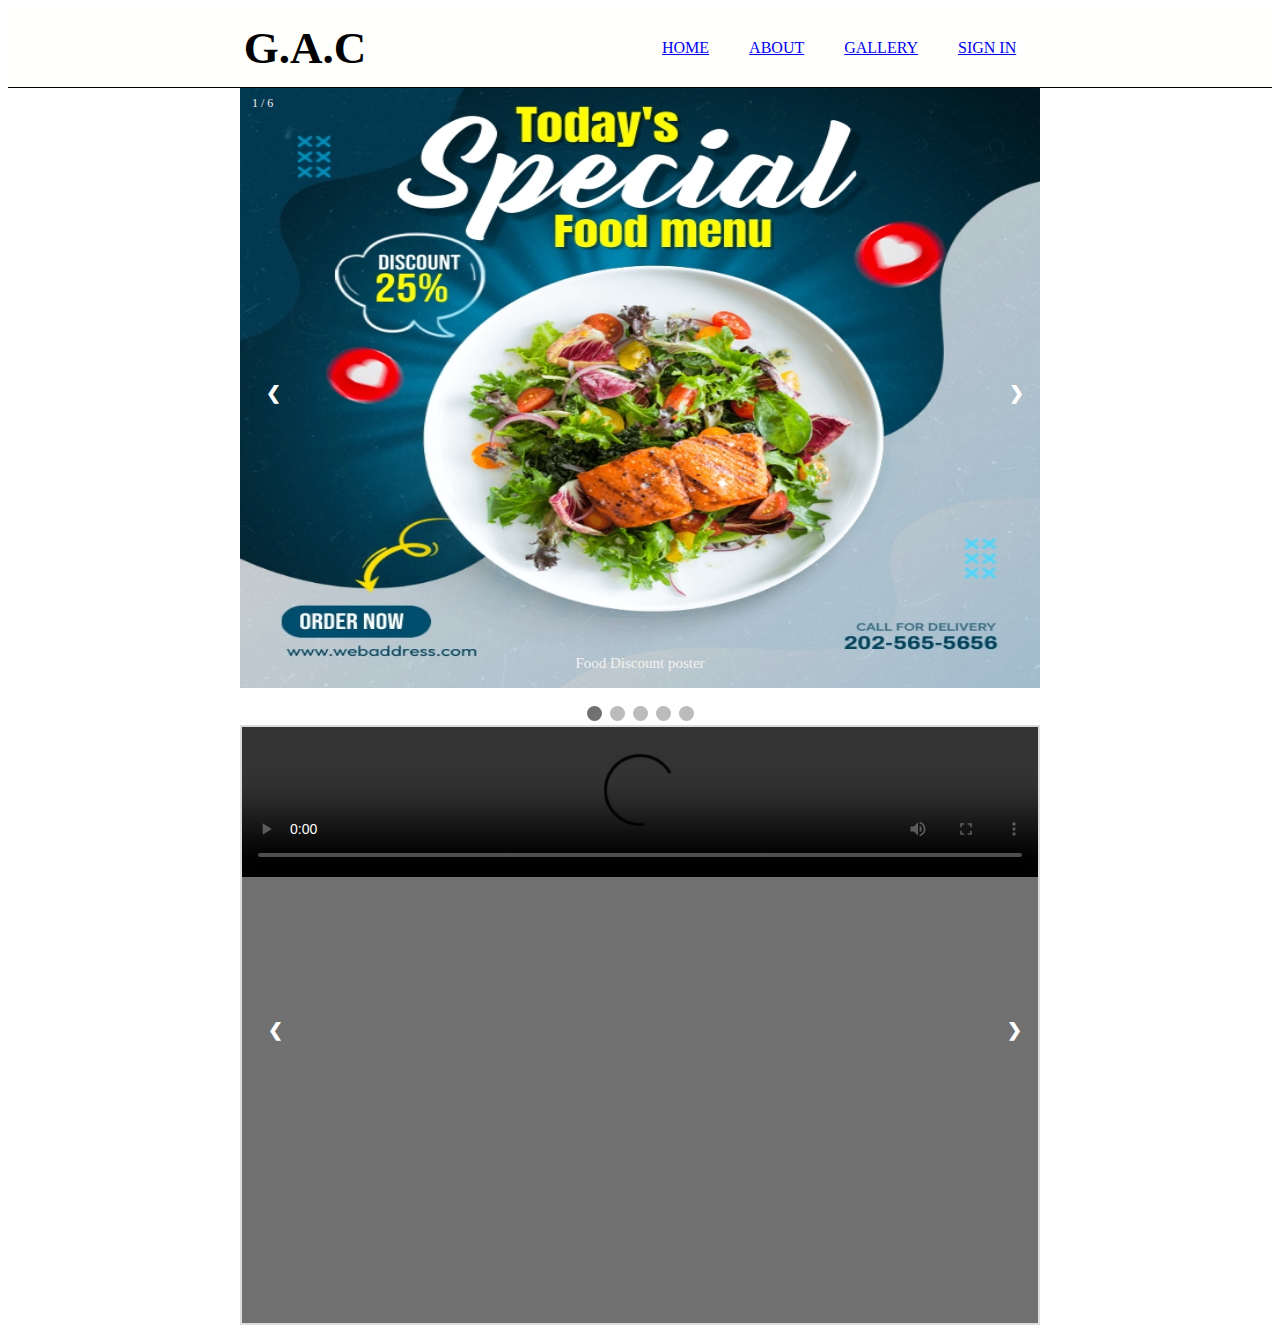
==== Gallery.html @ 0fd41c33 "Add files via upload" ====
<!DOCTYPE html>
<html lang="en">
<head>
    <meta charset="UTF-8">
    <meta name="viewport" content="width=device-width, initial-scale=1.0">
    <title>Gallery</title>
    <link rel="stylesheet" href="style.css">
    <link rel="stylesheet" href="animation.css">
    <style>
         * {box-sizing:border-box}

/* Slideshow container */
.slideshow-container {
  max-width: 800px;
  position: relative;
  margin: auto;
 height: 600px;
}
img{
    height: 600px;
}

/* Hide the images by default */
.mySlides {
  display: none;
}

/* Next & previous buttons */
.prev, .next {
  cursor: pointer;
  position: absolute;
  top: 50%;
  width: auto;
  margin-top: -22px;
  padding: 16px;
  color: white;
  font-weight: bold;
  font-size: 18px;
  transition: 0.6s ease;
  border-radius: 0 3px 3px 0;
  user-select: none;
}

/* Position the "next button" to the right */
.next {
  right: 0;
  border-radius: 3px 0 0 3px;
}

/* On hover, add a black background color with a little bit see-through */
.prev:hover, .next:hover {
  background-color: rgba(0,0,0,0.8);
}

/* Caption text */
.text {
  color: #f2f2f2;
  font-size: 15px;
  padding: 8px 12px;
  position: absolute;
  bottom: 8px;
  width: 100%;
  text-align: center;
}

/* Number text (1/3 etc) */
.numbertext {
  color: #f2f2f2;
  font-size: 12px;
  padding: 8px 12px;
  position: absolute;
  top: 0;
}

/* The dots/bullets/indicators */
.dot {
  cursor: pointer;
  height: 15px;
  width: 15px;
  margin: 0 2px;
  background-color: #bbb;
  border-radius: 50%;
  display: inline-block;
  transition: background-color 0.6s ease;
}

.active, .dot:hover {
  background-color: #717171;
}

/* Fading animation */
.fade {
  animation-name: fade;
  animation-duration: 1.5s;
}

@keyframes fade {
  from {opacity: .4}
  to {opacity: 1}
}
    </style>
</head>
<body>
    <header>
        <div class="logo">
        <h1> G.A.C</h1>
    </div>
    <ul class="nav_items">

        <li>
            <a href="#main">HOME</a>
        </li>
        <li>
            <a href="#about">ABOUT</a>
        </li>
        <li>
            <a href="#galery">GALLERY</a>
        </li>
        <li>
            <a href="#sign in">SIGN IN</a>
        </li>
  </ul>

    </header>
    <!-- Slideshow container -->
<div class="slideshow-container">

    <!-- Full-width images with number and caption text -->
    <div class="mySlides fade">
      <div class="numbertext">1 / 6</div>
      <img src="images/ggg.jpg" style="width:100%">
      <div class="text">Food Discount poster</div>
    </div>
  
    <div class="mySlides fade">
      <div class="numbertext">2 / 6</div>
      <img src="images/ddd.jpg" style="width:100%">
      <div class="text">Discount poster</div>
    </div>

    <div class="mySlides fade">
        <div class="numbertext">3 / 6</div>
        <img src="images/qqq.jpg" style="width:100%">
        <div class="text">New Year poster</div>
      </div>

      <div class="mySlides fade">
        <div class="numbertext">4 / 6</div>
        <img src="images/rrr.webp" style="width:100%">
        <div class="text">Xmas poster</div>
      </div>

      <div class="mySlides fade">
        <div class="numbertext">5 / 6</div>
        <img src="images/zzz.webp" style="width:100%">
        <div class="text">Discount poster</div>
      </div>

      <div class="mySlides fade">
        <div class="numbertext">2 / 3</div>
        <img src="images/vvv.jpg" style="width:100%">
        <div class="text">Art</div>
      </div>
    <!-- Next and previous buttons -->
  <a class="prev" onclick="plusSlides(-1)">&#10094;</a>
  <a class="next" onclick="plusSlides(1)">&#10095;</a>
</div>
<br>

<!-- The dots/circles -->
<div style="text-align:center">
  <span class="dot" onclick="currentSlide(1)"></span>
  <span class="dot" onclick="currentSlide(2)"></span>
  <span class="dot" onclick="currentSlide(3)"></span>
  <span class="dot" onclick="currentSlide(4)"></span>
  <span class="dot" onclick="currentSlide(5)"></span>
  
</div>

<script>
    let slideIndex = 1;
showSlides(slideIndex);

// Next/previous controls
function plusSlides(n) {
  showSlides(slideIndex += n);
}

// Thumbnail image controls
function currentSlide(n) {
  showSlides(slideIndex = n);
}

function showSlides(n) {
  let i;
  let slides = document.getElementsByClassName("mySlides");
  let dots = document.getElementsByClassName("dot");
  if (n > slides.length) {slideIndex = 1}
  if (n < 1) {slideIndex = slides.length}
  for (i = 0; i < slides.length; i++) {
    slides[i].style.display = "none";
  }
  for (i = 0; i < dots.length; i++) {
    dots[i].className = dots[i].className.replace(" active", "");
  }
  slides[slideIndex-1].style.display = "block";
  dots[slideIndex-1].className += " active";
}
</script>

<div class="carousel">
  <div class="carousel-inner">
      <div class="carousel-item active">
          <video controls>
              <source src="/vids/55.mp4VLC" type="video/mp4/VLC">
          </video>
      </div>
      <div class="carousel-item">
          <video controls>
              <source src="/vids/44.mp4" type="video/mp4">             
          </video>
      </div>
      <div class="carousel-item">
          <video controls>
              <source src="/vids/33.mp4" type="video/mp4">
          </video>
      </div>

      <!-- Next and previous buttons -->
  <a class="prev" onclick="plusSlides(-1)">&#10094;</a>
  <a class="next" onclick="plusSlides(1)">&#10095;</a>
</div>
<br>

<!-- The dots/circles -->
<div style="text-align:center">
  <span class="dot" onclick="currentSlide(1)"></span>
  <span class="dot" onclick="currentSlide(2)"></span>
  <span class="dot" onclick="currentSlide(3)"></span>
  <span class="dot" onclick="currentSlide(4)"></span>
  <span class="dot" onclick="currentSlide(5)"></span>
  
</div>

      <script>
        let slideIndex = 1;
    showSlides(slideIndex);
    
    // Next/previous controls
    function plusSlides(n) {
      showSlides(slideIndex += n);
    }
    
    // Thumbnail image controls
    function currentSlide(n) {
      showSlides(slideIndex = n);
    }
    
    function showSlides(n) {
      let i;
      let slides = document.getElementsByClassName("carousel-item");
      let dots = document.getElementsByClassName("dot");
      if (n > slides.length) {slideIndex = 1}
      if (n < 1) {slideIndex = slides.length}
      for (i = 0; i < slides.length; i++) {
        slides[i].style.display = "none";
      }
      for (i = 0; i < dots.length; i++) {
        dots[i].className = dots[i].className.replace(" active", "");
      }
      slides[slideIndex-1].style.display = "block";
      dots[slideIndex-1].className += " active";
    }
    </script>
---- style.css ----
*{
    font-family: Helvetica, Arial, sans-serif, ;
}

header{
    display: flex;
    align-items: center;
    justify-content: space-evenly;
    width: 100%;
    height: 5rem;
    border-bottom: 1px solid black;
    position:sticky;
    z-index: +1;
    background-color: #fffffe;
}
header h1{
    font-size: 45px;
}
.nav_items li a{
    padding: 10px 20px;
}
.nav_items{
    display: flex;
    list-style: none;
}
.mother{
    width: 60%;
    height: 30rem;
    align-content: center;
}
#main{
    background: linear-gradient(rgba(0,0,0,0.3), rgba(0,0,0,0.3)), 
    url(./images/a75de0806e9bda12937304a08025bb91.gif)center/cover no-repeat, black;
    position: fixed;
    width: 100%;
    height: 50rem;
    }
.child{
    color: white;
}
.button button{
    width: 80px;
    height: 40px;
    align-content: center; 
}
/* end home */

#about{
   margin-top:100px ;
 }
 .designation{
    margin: 100px;
 }
 .designation li{
    width: 360px;
    height: 360px;
   align-items: center;
   justify-content: center;
 }
 .designation2 li{
    width: 360px;
    height: 360px;
   align-items: center;
   justify-content: center;
 }
 .cont {
    display: flex;
    width: 100%;
    height: 40px;
    justify-content: space-evenly;
 }
 .content2{
    width: 30%;
    height: 20px;
 }
 #about .content1:hover{
    transform: translateX(20px);
    transition: 0.5 ease;
 }
 .content01{
    align-items: center;
    display: flex;
    line-height: 20px;
    width: 30%;
    height: 300px;
 }
 #about .content02:hover{
    transform: translateX(-20px);
    transition: 0.5s ease;
 }
 .content02{
    width: 20%;
    height: 30px;
 }
 /* end about */

 * {box-sizing:border-box}

/* Slideshow container */
.slideshow-container {
  max-width: 1000px;
  position: relative;
  margin: auto;
}

/* Hide the images by default */
.mySlides {
  display: none;
}

/* Next & previous buttons */
.prev, .next {
  cursor: pointer;
  position: absolute;
  top: 50%;
  width: auto;
  margin-top: -22px;
  padding: 16px;
  color: white;
  font-weight: bold;
  font-size: 18px;
  transition: 0.6s ease;
  border-radius: 0 3px 3px 0;
  user-select: none;
}

/* Position the "next button" to the right */
.next {
  right: 0;
  border-radius: 3px 0 0 3px;
}

/* On hover, add a black background color with a little bit see-through */
.prev:hover, .next:hover {
  background-color: rgba(0,0,0,0.8);
}

/* Caption text */
.text {
  color: #f2f2f2;
  font-size: 15px;
  padding: 8px 12px;
  position: absolute;
  bottom: 8px;
  width: 100%;
  text-align: center;
}

/* Number text (1/3 etc) */
.numbertext {
  color: #f2f2f2;
  font-size: 12px;
  padding: 8px 12px;
  position: absolute;
  top: 0;
}

/* The dots/bullets/indicators */
.dot {
  cursor: pointer;
  height: 15px;
  width: 15px;
  margin: 0 2px;
  background-color: #bbb;
  border-radius: 50%;
  display: inline-block;
  transition: background-color 0.6s ease;
}

.active, .dot:hover {
  background-color: #717171;
}

/* Fading animation */
.fade {
  animation-name: fade;
  animation-duration: 1.5s;
}

@keyframes fade {
  from {opacity: .4}
  to {opacity: 1}
}

<style>
  * {box-sizing:border-box}

/* carousel */
.carousel {
max-width: 800px;
position: relative;
margin: auto;
height: 600px;
}
img{
height: 600px;
}

/* Hide the images by default */
.carousel-inner {
display: none;
}

/* Next & previous buttons */
.prev, .next {
cursor: pointer;
position: absolute;
top: 50%;
width: auto;
margin-top: -22px;
padding: 16px;
color: white;
font-weight: bold;
font-size: 18px;
transition: 0.6s ease;
border-radius: 0 3px 3px 0;
user-select: none;
}

/* Position the "next button" to the right */
.next {
right: 0;
border-radius: 3px 0 0 3px;
}

/* On hover, add a black background color with a little bit see-through */
.prev:hover, .next:hover {
background-color: rgba(0,0,0,0.8);
}

/* Caption text */
.text {
color: #f2f2f2;
font-size: 15px;
padding: 8px 12px;
position: absolute;
bottom: 8px;
width: 100%;
text-align: center;
}

/* Number text (1/3 etc) */
.numbertext {
color: #f2f2f2;
font-size: 12px;
padding: 8px 12px;
position: absolute;
top: 0;
}

/* The dots/bullets/indicators */
.dot {
cursor: pointer;
height: 15px;
width: 15px;
margin: 0 2px;
background-color: #bbb;
border-radius: 50%;
display: inline-block;
transition: background-color 0.6s ease;
}

.active, .dot:hover {
background-color: #717171;
}

/* Fading animation */
.fade {
animation-name: fade;
animation-duration: 1.5s;
}

@keyframes fade {
from {opacity: .4}
to {opacity: 1}
}
</style>
---- animation.css ----
.carousel {
    position: relative;
    width: 80%;
    margin: auto;
    overflow: hidden;
    border: 2px solid #ddd;
}

.carousel-inner {
    display: flex;
    transition: transform 0.5s ease;
}

.carousel-item {
    min-width: 100%;
    box-sizing: border-box;
}

.carousel-item video {
    width: 100%;
}

.carousel-control {
    position: absolute;
    top: 50%;
    transform: translateY(-50%);
    background-color: rgba(255, 255, 255, 0.7);
    border: none;
    padding: 10px;
    cursor: pointer;
    z-index: 10;
}

.prev {
    left: 10px;
}

.next {
    right: 10px;
}
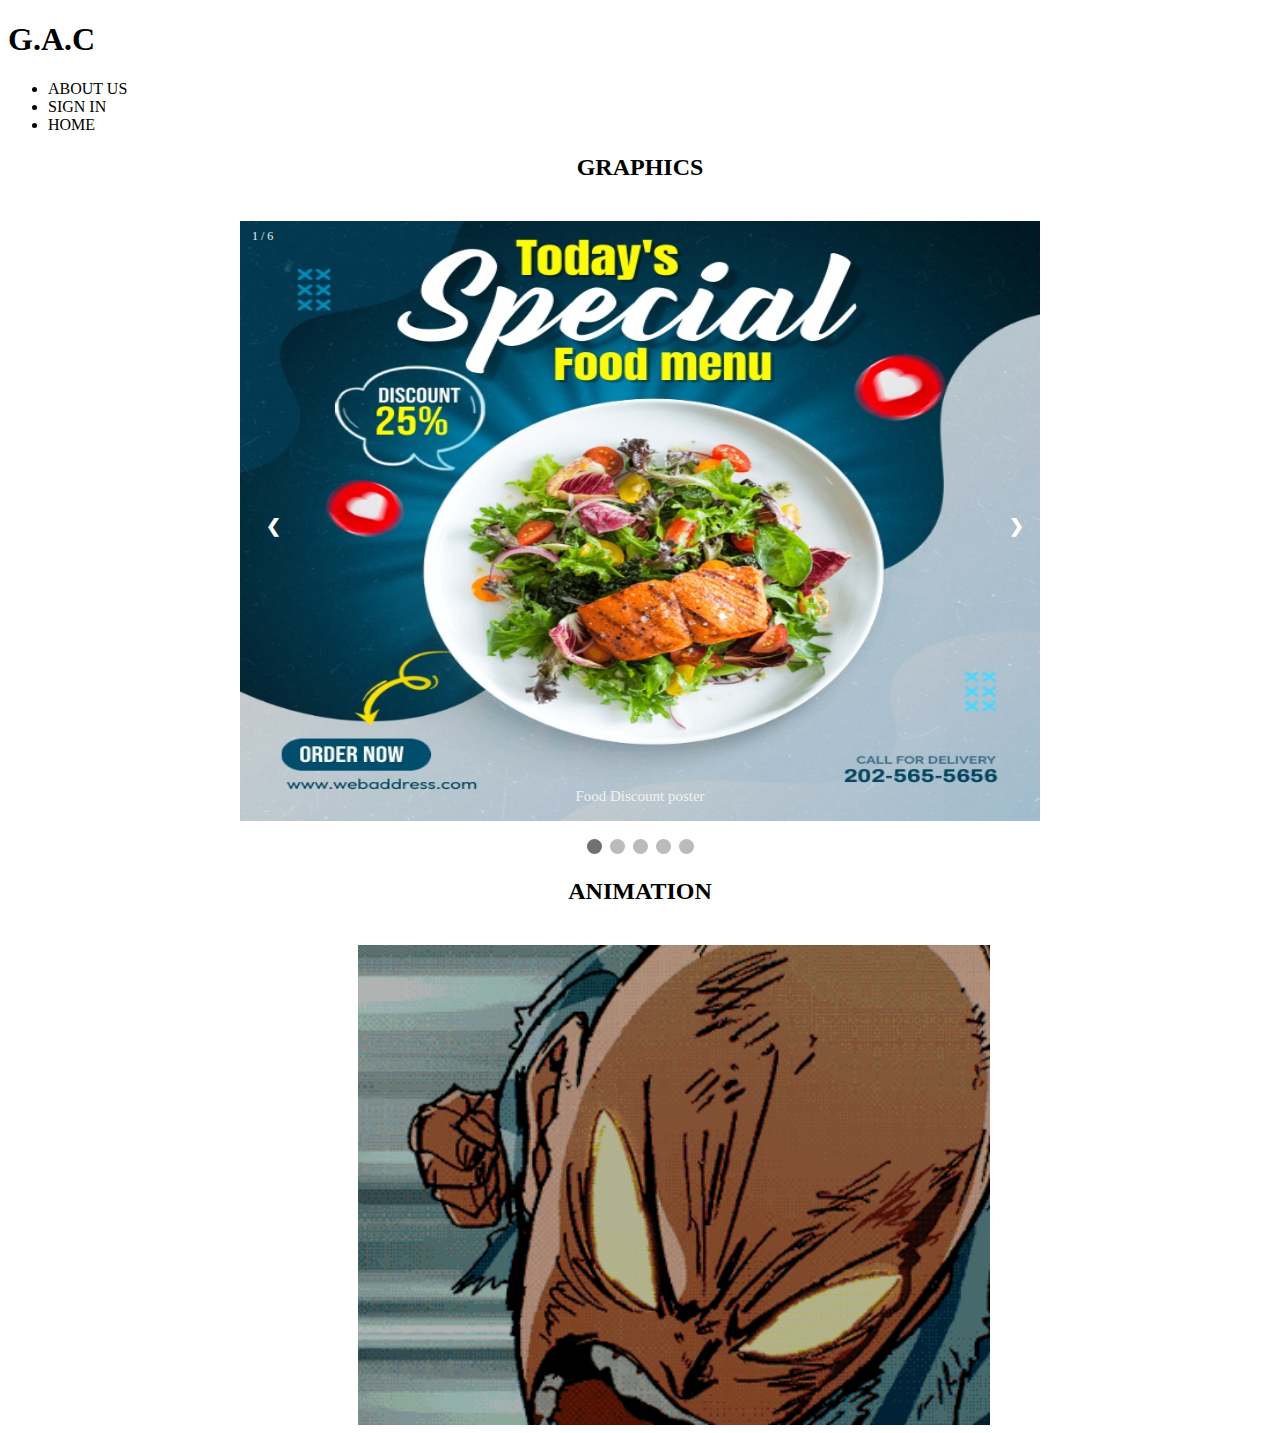
==== commit 3148486c: "Add files via upload" ====
--- a/Gallery.html
+++ b/Gallery.html
@@ -4,124 +4,143 @@
     <meta charset="UTF-8">
     <meta name="viewport" content="width=device-width, initial-scale=1.0">
     <title>Gallery</title>
-    <link rel="stylesheet" href="style.css">
+    <link rel="stylesheet" href="animate.css">
     <link rel="stylesheet" href="animation.css">
     <style>
          * {box-sizing:border-box}
-
-/* Slideshow container */
-.slideshow-container {
-  max-width: 800px;
-  position: relative;
-  margin: auto;
- height: 600px;
-}
-img{
-    height: 600px;
-}
-
-/* Hide the images by default */
-.mySlides {
-  display: none;
-}
-
-/* Next & previous buttons */
-.prev, .next {
-  cursor: pointer;
-  position: absolute;
-  top: 50%;
-  width: auto;
-  margin-top: -22px;
-  padding: 16px;
-  color: white;
-  font-weight: bold;
-  font-size: 18px;
-  transition: 0.6s ease;
-  border-radius: 0 3px 3px 0;
-  user-select: none;
-}
-
-/* Position the "next button" to the right */
-.next {
-  right: 0;
-  border-radius: 3px 0 0 3px;
-}
-
-/* On hover, add a black background color with a little bit see-through */
-.prev:hover, .next:hover {
-  background-color: rgba(0,0,0,0.8);
-}
-
-/* Caption text */
-.text {
-  color: #f2f2f2;
-  font-size: 15px;
-  padding: 8px 12px;
-  position: absolute;
-  bottom: 8px;
-  width: 100%;
-  text-align: center;
-}
-
-/* Number text (1/3 etc) */
-.numbertext {
-  color: #f2f2f2;
-  font-size: 12px;
-  padding: 8px 12px;
-  position: absolute;
-  top: 0;
-}
-
-/* The dots/bullets/indicators */
-.dot {
-  cursor: pointer;
-  height: 15px;
-  width: 15px;
-  margin: 0 2px;
-  background-color: #bbb;
-  border-radius: 50%;
-  display: inline-block;
-  transition: background-color 0.6s ease;
-}
-
-.active, .dot:hover {
-  background-color: #717171;
-}
-
-/* Fading animation */
-.fade {
-  animation-name: fade;
-  animation-duration: 1.5s;
-}
-
-@keyframes fade {
-  from {opacity: .4}
-  to {opacity: 1}
-}
+      .slideshow{
+        background: linear-gradient(rgba(0,0,0,0.3), rgba(0,0,0,0.3)), 
+    url(./images/a75de0806e9bda12937304a08025bb91.gif)center/cover no-repeat, black;
+    margin-left: 350px;
+    margin-top: 40px;
+    width: 50%;
+    height: 30rem;
+      }
+      /* Slideshow container */
+      .slideshow-container {
+        max-width: 800px;
+        position: relative;
+        margin: auto;
+        margin-top: 40px;
+      height: 600px;
+      }
+      img{
+          height: 600px;
+      }
+
+      /* Hide the images by default */
+      .mySlides {
+        display: none;
+      }
+
+      /* Next & previous buttons */
+      .prev, .next {
+        cursor: pointer;
+        position: absolute;
+        top: 50%;
+        width: auto;
+        margin-top: -22px;
+        padding: 16px;
+        color: white;
+        font-weight: bold;
+        font-size: 18px;
+        transition: 0.6s ease;
+        border-radius: 0 3px 3px 0;
+        user-select: none;
+      }
+
+      /* Position the "next button" to the right */
+      .next {
+        right: 0;
+        border-radius: 3px 0 0 3px;
+      }
+
+      /* On hover, add a black background color with a little bit see-through */
+      .prev:hover, .next:hover {
+        background-color: rgba(0,0,0,0.8);
+      }
+
+      /* Caption text */
+      .text {
+        color: #f2f2f2;
+        font-size: 15px;
+        padding: 8px 12px;
+        position: absolute;
+        bottom: 8px;
+        width: 100%;
+        text-align: center;
+      }
+
+      /* Number text (1/3 etc) */
+      .numbertext {
+        color: #f2f2f2;
+        font-size: 12px;
+        padding: 8px 12px;
+        position: absolute;
+        top: 0;
+      }
+
+      /* The dots/bullets/indicators */
+      .dot {
+        cursor: pointer;
+        height: 15px;
+        width: 15px;
+        margin: 0 2px;
+        background-color: #bbb;
+        border-radius: 50%;
+        display: inline-block;
+        transition: background-color 0.6s ease;
+      }
+
+      .active, .dot:hover {
+        background-color: #717171;
+      }
+
+      /* Fading animation */
+      .fade {
+        animation-name: fade;
+        animation-duration: 1.5s;
+      }
+
+      @keyframes fade {
+        from {opacity: .4}
+        to {opacity: 1}
+      }
+
+      .logo a{
+        text-decoration: none;
+        color: black;
+      }
+      .nav_items  li a{
+        text-decoration: none;
+        color: black;
+      }
     </style>
 </head>
 <body>
     <header>
         <div class="logo">
-        <h1> G.A.C</h1>
+        <a  href="home.html"><h1> G.A.C</h1></a>
     </div>
     <ul class="nav_items">
 
         <li>
-            <a href="#main">HOME</a>
+            <a href="about.html">ABOUT US</a>
         </li>
         <li>
-            <a href="#about">ABOUT</a>
+            <a href="registration.html">SIGN IN</a>
         </li>
         <li>
-            <a href="#galery">GALLERY</a>
-        </li>
-        <li>
-            <a href="#sign in">SIGN IN</a>
-        </li>
+          <a href="home.html">HOME</a>
+      </li>
   </ul>
 
     </header>
+    <center>
+      <h2>
+        GRAPHICS
+      </h2>
+    </center>
     <!-- Slideshow container -->
 <div class="slideshow-container">
 
@@ -176,103 +195,48 @@
   <span class="dot" onclick="currentSlide(5)"></span>
   
 </div>
+<CENTer>
+  <h2>
+    ANIMATION
+  </h2>
+</CENTer>
+
+<div class="slideshow" >
+</div>
 
 <script>
-    let slideIndex = 1;
+  let slideIndex = 1;
 showSlides(slideIndex);
 
 // Next/previous controls
 function plusSlides(n) {
-  showSlides(slideIndex += n);
+showSlides(slideIndex += n);
 }
 
 // Thumbnail image controls
 function currentSlide(n) {
-  showSlides(slideIndex = n);
+showSlides(slideIndex = n);
 }
 
 function showSlides(n) {
-  let i;
-  let slides = document.getElementsByClassName("mySlides");
-  let dots = document.getElementsByClassName("dot");
-  if (n > slides.length) {slideIndex = 1}
-  if (n < 1) {slideIndex = slides.length}
-  for (i = 0; i < slides.length; i++) {
-    slides[i].style.display = "none";
-  }
-  for (i = 0; i < dots.length; i++) {
-    dots[i].className = dots[i].className.replace(" active", "");
-  }
-  slides[slideIndex-1].style.display = "block";
-  dots[slideIndex-1].className += " active";
+let i;
+let slides = document.getElementsByClassName("mySlides");
+let dots = document.getElementsByClassName("dot");
+if (n > slides.length) {slideIndex = 1}
+if (n < 1) {slideIndex = slides.length}
+for (i = 0; i < slides.length; i++) {
+  slides[i].style.display = "none";
+}
+for (i = 0; i < dots.length; i++) {
+  dots[i].className = dots[i].className.replace(" active", "");
+}
+slides[slideIndex-1].style.display = "block";
+dots[slideIndex-1].className += " active";
 }
 </script>
 
-<div class="carousel">
-  <div class="carousel-inner">
-      <div class="carousel-item active">
-          <video controls>
-              <source src="/vids/55.mp4VLC" type="video/mp4/VLC">
-          </video>
-      </div>
-      <div class="carousel-item">
-          <video controls>
-              <source src="/vids/44.mp4" type="video/mp4">             
-          </video>
-      </div>
-      <div class="carousel-item">
-          <video controls>
-              <source src="/vids/33.mp4" type="video/mp4">
-          </video>
-      </div>
-
-      <!-- Next and previous buttons -->
-  <a class="prev" onclick="plusSlides(-1)">&#10094;</a>
-  <a class="next" onclick="plusSlides(1)">&#10095;</a>
-</div>
-<br>
-
-<!-- The dots/circles -->
-<div style="text-align:center">
-  <span class="dot" onclick="currentSlide(1)"></span>
-  <span class="dot" onclick="currentSlide(2)"></span>
-  <span class="dot" onclick="currentSlide(3)"></span>
-  <span class="dot" onclick="currentSlide(4)"></span>
-  <span class="dot" onclick="currentSlide(5)"></span>
-  
-</div>
-
-      <script>
-        let slideIndex = 1;
-    showSlides(slideIndex);
-    
-    // Next/previous controls
-    function plusSlides(n) {
-      showSlides(slideIndex += n);
-    }
-    
-    // Thumbnail image controls
-    function currentSlide(n) {
-      showSlides(slideIndex = n);
-    }
-    
-    function showSlides(n) {
-      let i;
-      let slides = document.getElementsByClassName("carousel-item");
-      let dots = document.getElementsByClassName("dot");
-      if (n > slides.length) {slideIndex = 1}
-      if (n < 1) {slideIndex = slides.length}
-      for (i = 0; i < slides.length; i++) {
-        slides[i].style.display = "none";
-      }
-      for (i = 0; i < dots.length; i++) {
-        dots[i].className = dots[i].className.replace(" active", "");
-      }
-      slides[slideIndex-1].style.display = "block";
-      dots[slideIndex-1].className += " active";
-    }
-    </script>
-      
-
-
-
+</body>
+</html>
+
+
+
